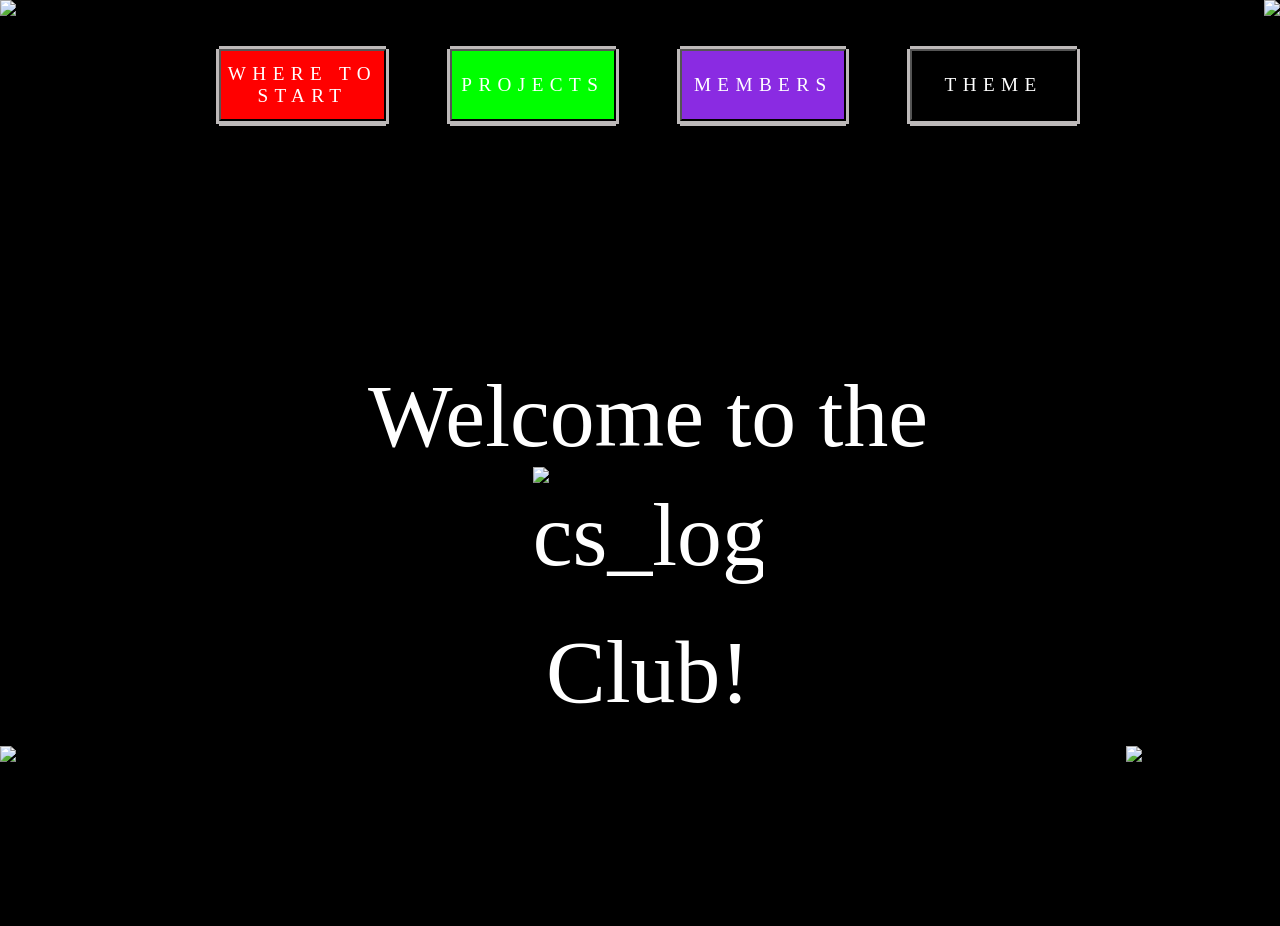
==== index.html @ 72646fe8 "Added button styles, back button, and theme button. Changed JS code" ====
<!DOCTYPE html>

<html>

    <head>
        <title>CS Club Website</title>
        <link rel="stylesheet" href="style.css">
    </head>

    <body>

        <div class="topleftcorner"><img src="top_left_corner.png"></div>
        <div class="toprightcorner"><img src="top_right_corner.png"></div>
        <div class="bottomleftcorner"><img src="bottom_left_corner.png"></div>
        <div class="bottomrightcorner"><img src="bottom_right_corner.png"></div>
        <!-- navigation -->
        <header>
            <!--
            <a href="start.html" class="tabButton start"><p>Where To Start</p></a>
            <a href="projects.html" class="tabButton projects"><p>Projects</p></a>
            <a href="members.html" class="tabButton members"><p>Members</p></a>
            -->


            <!--My changes-->
            <button type = "button" style = "cursor: pointer; background-color: red" onclick = "toWhereToStart()">WHERE TO START</button>
            <button type = "button" style = "cursor: pointer; background-color: lime" onclick = "toProjects()">PROJECTS</button>
            <button type = "button" style = "cursor: pointer; background-color: blueviolet" onclick = "toMembers()">MEMBERS</button>
            <button type = "button" style = "cursor: pointer" class = "theme" id = "background" onclick = "changeBackground()">THEME</button>
            <!--End of changes-->


        </header>

        <!-- pages -->
        <section>
            <div class="welcomeText">
                <div id="page-start" class="page"> <!-- gave it an id-->
                <p>Welcome to the</p>
                <img src="cs_club_logo.gif" alt="cs_logo">
                <p>Club!</p>
            </div>
            
            </div>

        </section>

        <script src="script.js"></script>
    </body>
</html>
---- style.css ----
body {
    height: 100vh;
    width: 100vw;
    background-color: black;    /* change */
}    

div.topleftcorner {     /* change */
    width: 12vw;
    height: 12vw;
    display: flex;
    justify-content: left;
    position: fixed;
    left:0;
    top: 0;
}

div.toprightcorner {   /* change */
    width: 12vw;
    height: 12vw;
    display: flex;
    justify-content: right;
    position: fixed;
    right: 0;
    top: 0;
}

div.bottomleftcorner {      /* change */
    width: 12vw;
    height: 12vw;
    display: flex;
    justify-content: left;
    position: fixed;
    left:0;
    bottom: 0;
}

div.bottomrightcorner { /* change */
    width: 12vw;
    height: 12vw;
    display: flex;
    justify-content: left;
    position: fixed;
    right:0;
    bottom: 0;
}

header {    
    display: flex;          
    justify-content: center;      
    align-items: center;
    gap: 5vw;               /* Changed from 10px */
    height: 15vh;
    padding: 1vh 0;
}
/*
.tabButton {
    display: flex;
    justify-content: center;
    align-items: center;
    border:solid white 0.5vh;
    color: white;
    text-align: center;
    font-family: pixelFont;
    font-size: 2.5vw;
    width: 20vw;
    height: 10vh;
    letter-spacing: 1vw;
    text-decoration: none;
}
.tabButton.start {color: red;}
.tabButton.projects {color: lime;}
.tabButton.members {color: blueviolet;}
*/


/* My changes */

button {
    display: flex;
    justify-content: center;
    align-items: center;
    /* border:solid white 0.3vh; */ 
    color: white;
    text-align: center;
    font-family: pixelFont;
    font-size: 1.5vw;
    width: 13vw;
    height: 8vh;
    letter-spacing: 0.5vw;
    text-decoration: none;
    box-shadow: 0px 3px rgb(189, 185, 185), 0px -3px rgb(189, 185, 185), 3px 0px rgb(189, 185, 185), -3px 0px rgb(189, 185, 185), 0px 5px rgb(189, 185, 185), 3px 3px rgb(189, 185, 185), -3px 3px rgb(189, 185, 185)
}
/* Makes the buttons have a special effect when pressed */
button:active {
     transform: translateY(5px);
     box-shadow: 0px 5px rgb(189, 185, 185), 0px -5px rgb(189, 185, 185), 5px 0px rgb(189, 185, 185), -5px 0px rgb(189, 185, 185), inset 0px 5px #00000038;
}



/* End of changes */


section {
    display: flex;
    flex-direction: column;
    justify-content: center;
    align-items: center;
    color: white;
    height: 85vh;
}

div.welcomeText {
    font-family: pixelFont;
    font-size: 7vw;
}
div.welcomeText p {
    margin: 0;
    text-align: center;
}
div.welcomeText img {
    width: 18vw;
    height: 12vw;
    object-fit: cover;
    display: block;
    margin: 0 auto;
}


@font-face{
    font-family: pixelFont; 
    src: url(arcadeclassic.ttf);
    font-weight: bold;
}
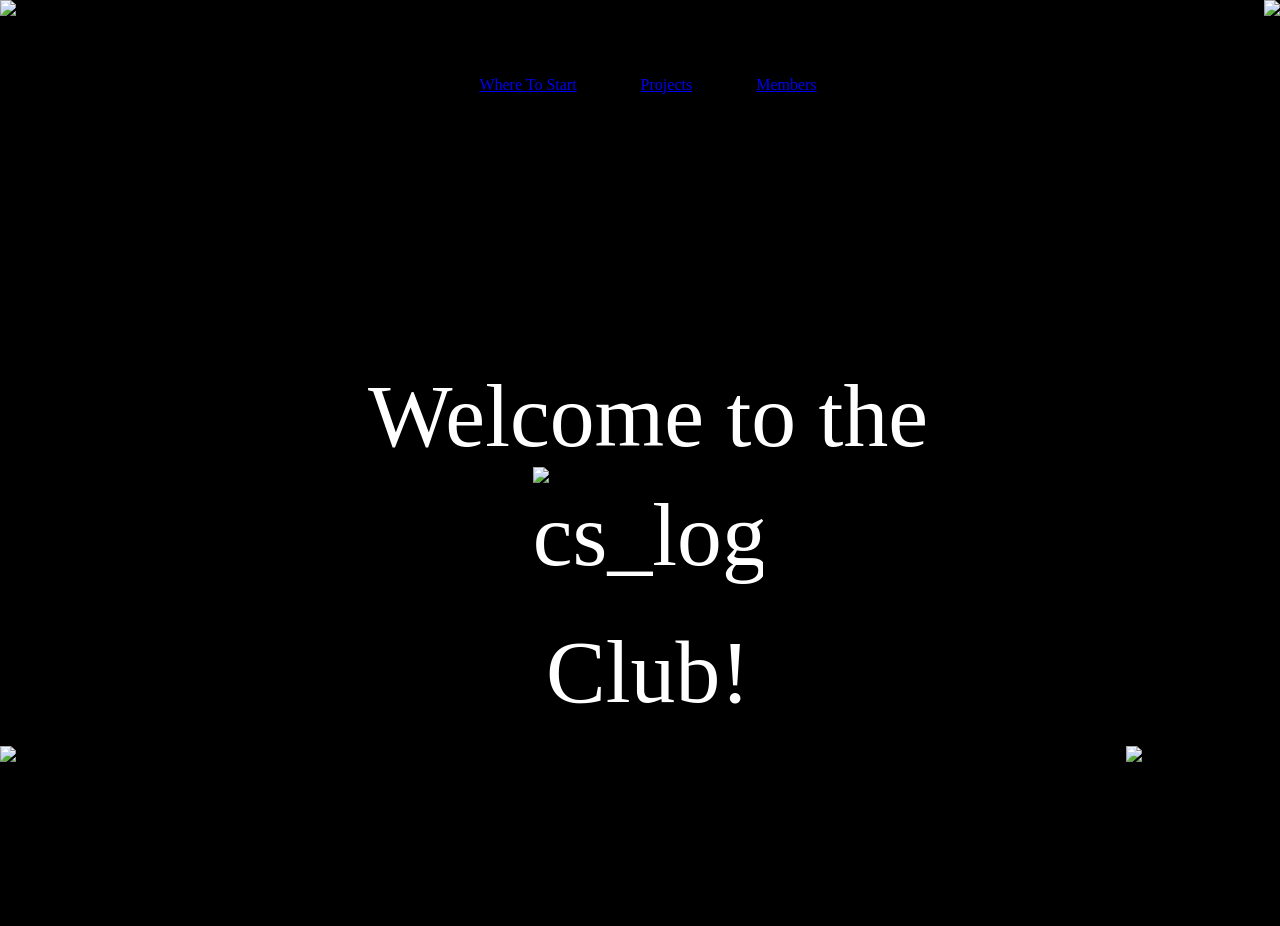
==== commit 61df68bb: "changed aboutus link self explanatory" ====
--- a/index.html
+++ b/index.html
@@ -3,48 +3,32 @@
 <html>
 
     <head>
-        <title>CS Club Website</title>
+        <title>CS Club Website</title>   
         <link rel="stylesheet" href="style.css">
     </head>
 
     <body>
 
-        <div class="topleftcorner"><img src="top_left_corner.png"></div>
-        <div class="toprightcorner"><img src="top_right_corner.png"></div>
-        <div class="bottomleftcorner"><img src="bottom_left_corner.png"></div>
-        <div class="bottomrightcorner"><img src="bottom_right_corner.png"></div>
-        <!-- navigation -->
+        <div class="topleftcorner"><img src="top_left_corner.png"></div>    <!-- change -->
+        <div class="toprightcorner"><img src="top_right_corner.png"></div>   <!-- change -->
+        <div class="bottomleftcorner"><img src="bottom_left_corner.png"></div>   <!-- change -->
+        <div class="bottomrightcorner"><img src="bottom_right_corner.png"></div>     <!-- change -->
+
         <header>
-            <!--
-            <a href="start.html" class="tabButton start"><p>Where To Start</p></a>
+            <a href="about.html" class="tabButton start"><p>Where To Start</p></a>
             <a href="projects.html" class="tabButton projects"><p>Projects</p></a>
             <a href="members.html" class="tabButton members"><p>Members</p></a>
-            -->
-
-
-            <!--My changes-->
-            <button type = "button" style = "cursor: pointer; background-color: red" onclick = "toWhereToStart()">WHERE TO START</button>
-            <button type = "button" style = "cursor: pointer; background-color: lime" onclick = "toProjects()">PROJECTS</button>
-            <button type = "button" style = "cursor: pointer; background-color: blueviolet" onclick = "toMembers()">MEMBERS</button>
-            <button type = "button" style = "cursor: pointer" class = "theme" id = "background" onclick = "changeBackground()">THEME</button>
-            <!--End of changes-->
-
-
+            
         </header>
 
-        <!-- pages -->
         <section>
             <div class="welcomeText">
-                <div id="page-start" class="page"> <!-- gave it an id-->
-                <p>Welcome to the</p>
-                <img src="cs_club_logo.gif" alt="cs_logo">
-                <p>Club!</p>
-            </div>
-            
-            </div>
-
+            <p>Welcome to the</p>
+            <img src="cs_club_logo.gif" alt="cs_logo">
+            <p>Club!</p>
+ 
         </section>
 
-        <script src="script.js"></script>
     </body>
-</html>+
+</html>
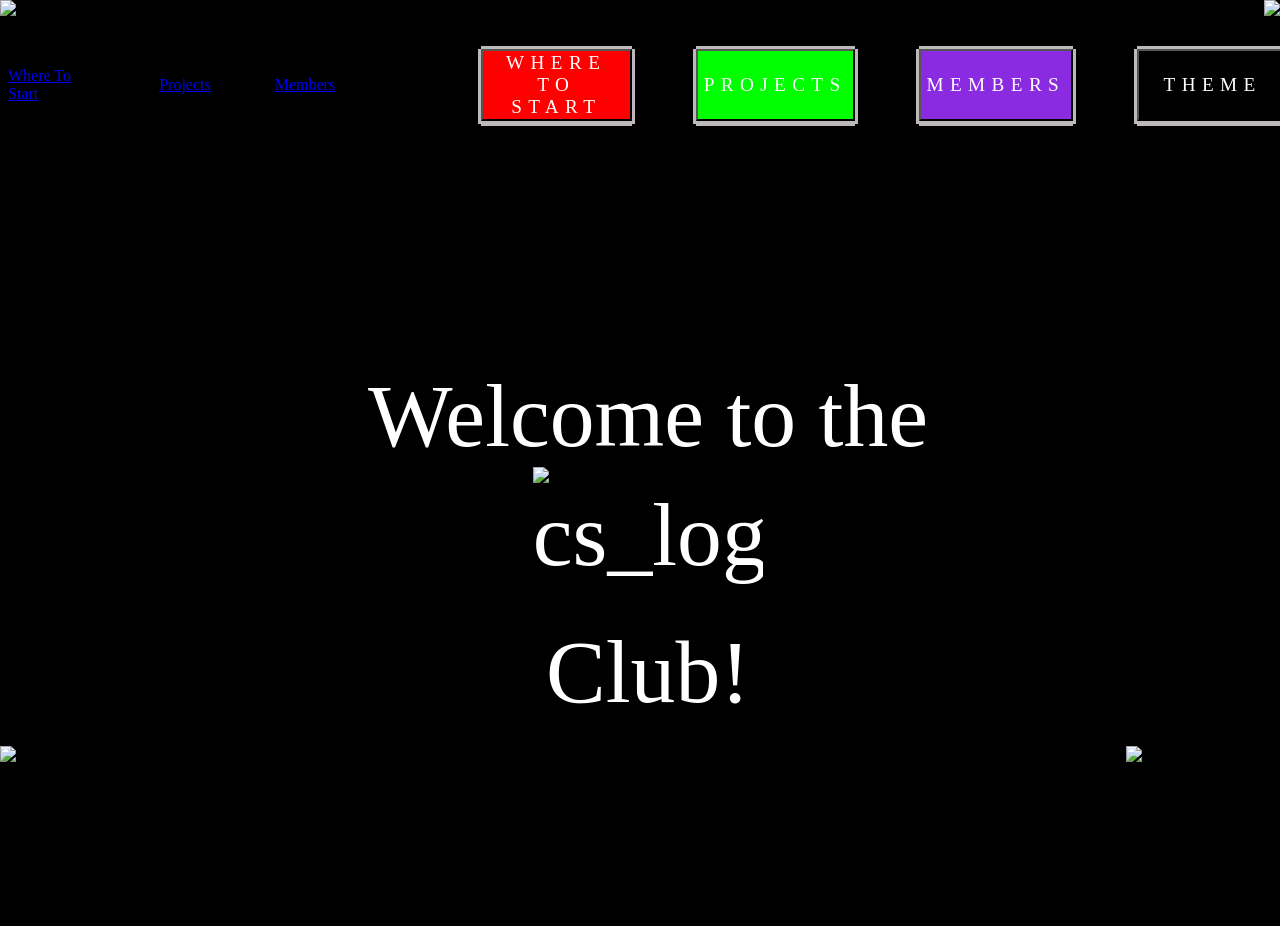
==== commit f2ec7c68: "Merge branch 'main' into logic" ====
--- a/index.html
+++ b/index.html
@@ -3,32 +3,47 @@
 <html>
 
     <head>
-        <title>CS Club Website</title>   
+        <title>CS Club Website</title>
         <link rel="stylesheet" href="style.css">
     </head>
 
     <body>
 
-        <div class="topleftcorner"><img src="top_left_corner.png"></div>    <!-- change -->
-        <div class="toprightcorner"><img src="top_right_corner.png"></div>   <!-- change -->
-        <div class="bottomleftcorner"><img src="bottom_left_corner.png"></div>   <!-- change -->
-        <div class="bottomrightcorner"><img src="bottom_right_corner.png"></div>     <!-- change -->
-
+        <div class="topleftcorner"><img src="top_left_corner.png"></div>
+        <div class="toprightcorner"><img src="top_right_corner.png"></div>
+        <div class="bottomleftcorner"><img src="bottom_left_corner.png"></div>
+        <div class="bottomrightcorner"><img src="bottom_right_corner.png"></div>
+        <!-- navigation -->
         <header>
-            <a href="about.html" class="tabButton start"><p>Where To Start</p></a>
+            <a href="wheretostart.html" class="tabButton start"><p>Where To Start</p></a>
             <a href="projects.html" class="tabButton projects"><p>Projects</p></a>
             <a href="members.html" class="tabButton members"><p>Members</p></a>
-            
+            -->
+
+
+            <!--My changes-->
+            <button type = "button" style = "cursor: pointer; background-color: red" onclick = "toWhereToStart()">WHERE TO START</button>
+            <button type = "button" style = "cursor: pointer; background-color: lime" onclick = "toProjects()">PROJECTS</button>
+            <button type = "button" style = "cursor: pointer; background-color: blueviolet" onclick = "toMembers()">MEMBERS</button>
+            <button type = "button" style = "cursor: pointer" class = "theme" id = "background" onclick = "changeBackground()">THEME</button>
+            <!--End of changes-->
+
+
         </header>
 
+        <!-- pages -->
         <section>
             <div class="welcomeText">
-            <p>Welcome to the</p>
-            <img src="cs_club_logo.gif" alt="cs_logo">
-            <p>Club!</p>
- 
+                <div id="page-start" class="page"> <!-- gave it an id-->
+                <p>Welcome to the</p>
+                <img src="cs_club_logo.gif" alt="cs_logo">
+                <p>Club!</p>
+            </div>
+            
+            </div>
+
         </section>
 
+        <script src="script.js"></script>
     </body>
-
-</html>
+</html>
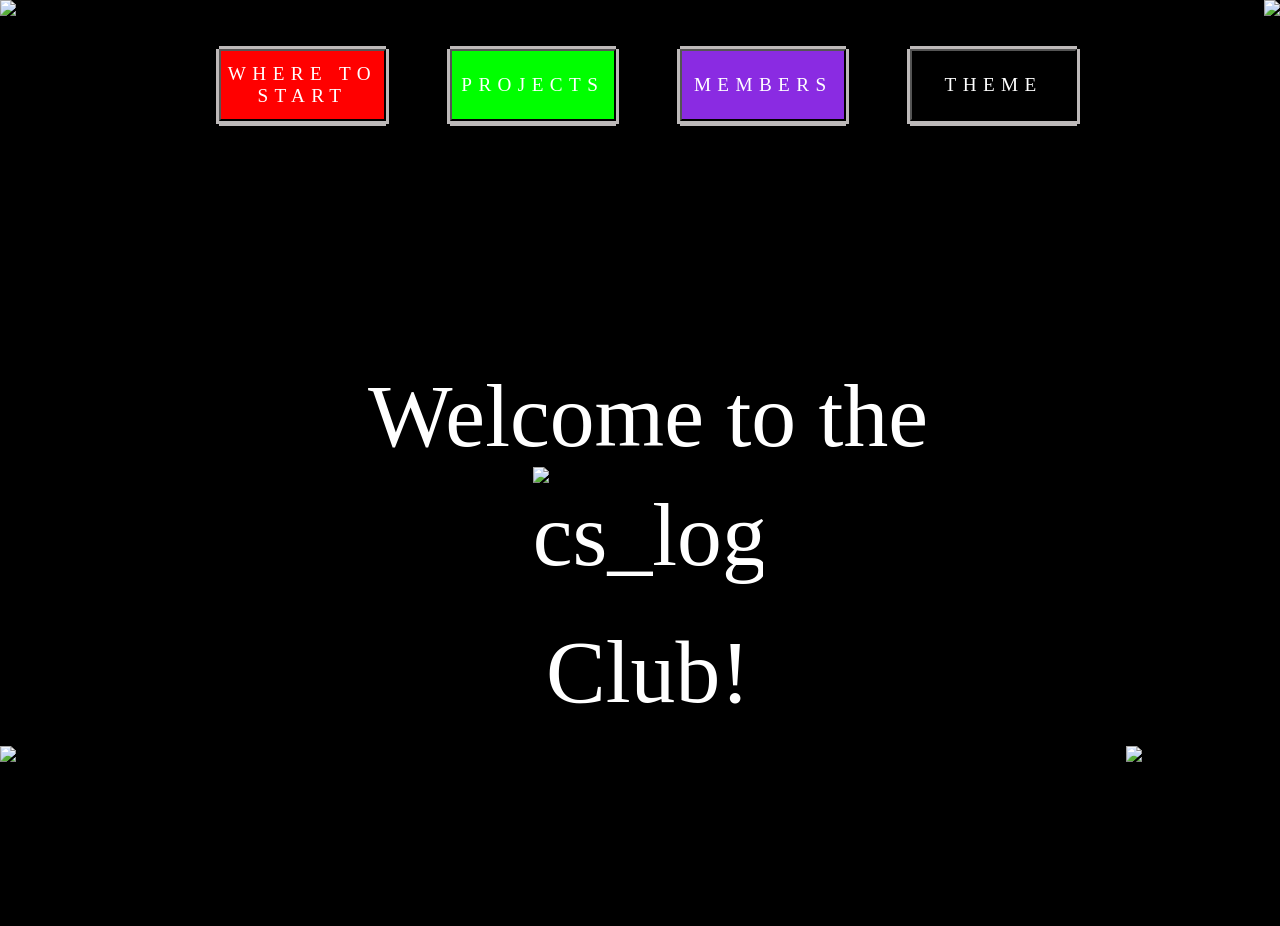
==== commit 4c78b250: "Updated buttons on index.html" ====
--- a/index.html
+++ b/index.html
@@ -14,13 +14,8 @@
         <div class="bottomleftcorner"><img src="bottom_left_corner.png"></div>
         <div class="bottomrightcorner"><img src="bottom_right_corner.png"></div>
         <!-- navigation -->
+         
         <header>
-            <a href="wheretostart.html" class="tabButton start"><p>Where To Start</p></a>
-            <a href="projects.html" class="tabButton projects"><p>Projects</p></a>
-            <a href="members.html" class="tabButton members"><p>Members</p></a>
-            -->
-
-
             <!--My changes-->
             <button type = "button" style = "cursor: pointer; background-color: red" onclick = "toWhereToStart()">WHERE TO START</button>
             <button type = "button" style = "cursor: pointer; background-color: lime" onclick = "toProjects()">PROJECTS</button>
